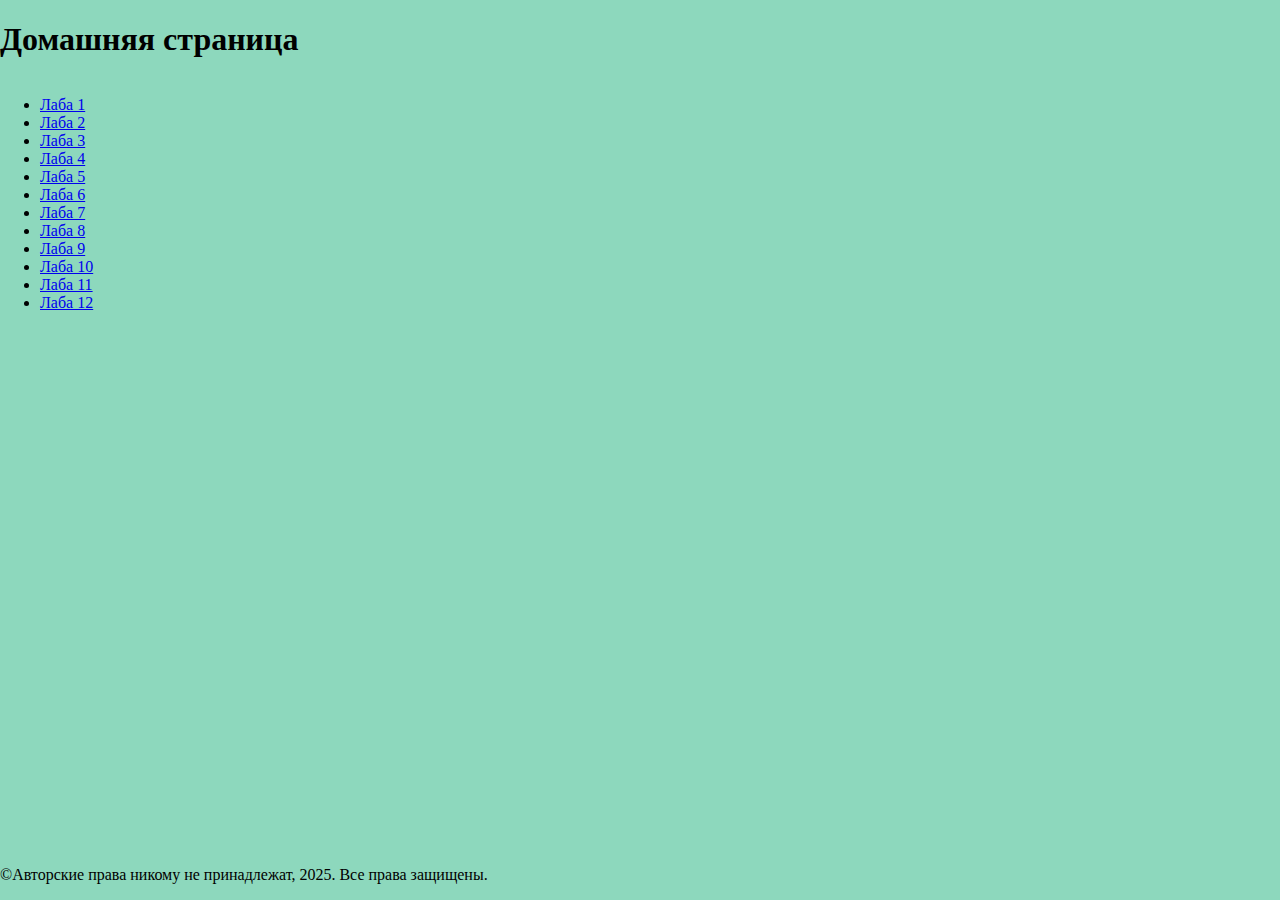
==== index.html @ 3560c49c "Add files via upload" ====
<!doctype html>
<html>

<head>
  <meta charset="utf-8" />

  <title>Разработка Web-приложений</title>
  <link rel="stylesheet" href="style.css" />

</head>

<body>

  <header>
    <h1>Домашняя страница</h1>
  </header>
  <main>
    <nav>
        <ul>
          <li><a href="./Lab1/index.html">Лаба 1</a></li>
          <li><a href="./Lab2/index.html">Лаба 2</a></li>
          <li><a href="./Lab3/index.html">Лаба 3</a></li>
          <li><a href="./Lab4/index.html">Лаба 4</a></li>
          <li><a href="./Lab5/index.html">Лаба 5</a></li>
          <li><a href="./Lab6/index.html">Лаба 6</a></li>
          <li><a href="./Lab7/index.html">Лаба 7</a></li>
          <li><a href="./Lab8/index.html">Лаба 8</a></li>
          <li><a href="./Lab9/index.html">Лаба 9</a></li>
          <li><a href="./Lab10/index.html">Лаба 10</a></li>
          <li><a href="./Lab11/index.html">Лаба 11</a></li>
          <li><a href="./Lab12/index.html">Лаба 12</a></li>
        </ul>
    
      </nav>
  </main>
  
  <footer>
    <p>©Авторские права никому не принадлежат, 2025. Все права защищены.</p>
  </footer>
</body>

</html>
---- style.css ----
body {
    margin: 0;
    background: #8dd8bd;
    display: table;
    min-height: 100vh;
    width: 100%;
}

main {
    display: table-row;
    height: 100%;
}

header
{
    margin: 0 auto;
}
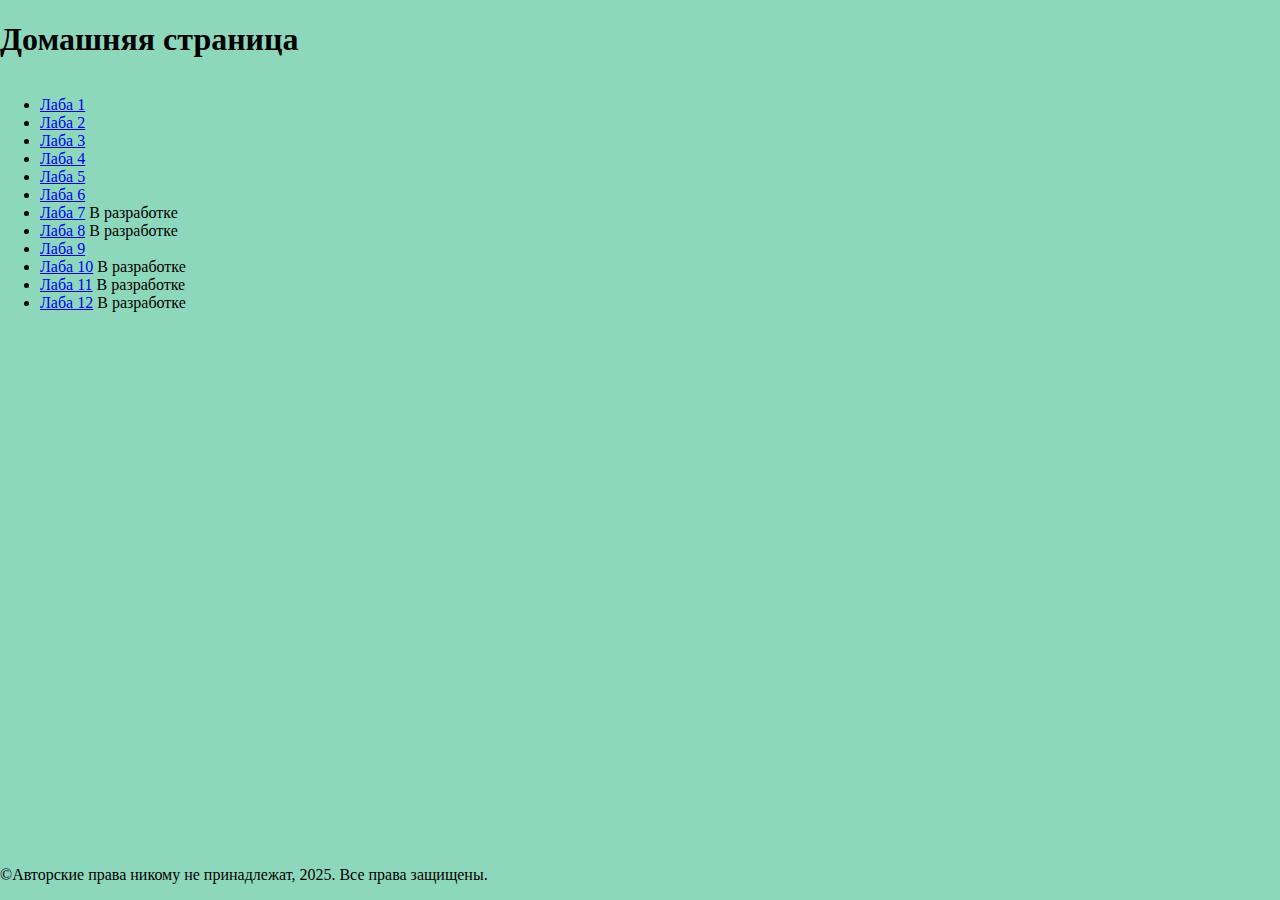
==== commit 0399d780: "Update index.html" ====
--- a/index.html
+++ b/index.html
@@ -17,18 +17,18 @@
   <main>
     <nav>
         <ul>
-          <li><a href="./Lab1/index.html">Лаба 1</a></li>
-          <li><a href="./Lab2/index.html">Лаба 2</a></li>
-          <li><a href="./Lab3/index.html">Лаба 3</a></li>
-          <li><a href="./Lab4/index.html">Лаба 4</a></li>
+          <li><a href="./Lab1/lab1.html">Лаба 1</a></li>
+          <li><a href="./Lab2/lab2.html">Лаба 2</a></li>
+          <li><a href="./Lab3/lab31.html">Лаба 3</a></li>
+          <li><a href="./Lab4/lab4.html">Лаба 4</a></li>
           <li><a href="./Lab5/index.html">Лаба 5</a></li>
           <li><a href="./Lab6/index.html">Лаба 6</a></li>
-          <li><a href="./Lab7/index.html">Лаба 7</a></li>
-          <li><a href="./Lab8/index.html">Лаба 8</a></li>
+          <li><a href="./Lab7/index.html">Лаба 7</a> <span>В разработке</span> </li>
+          <li><a href="./Lab8/index.html">Лаба 8</a> <span>В разработке</span> </li>
           <li><a href="./Lab9/index.html">Лаба 9</a></li>
-          <li><a href="./Lab10/index.html">Лаба 10</a></li>
-          <li><a href="./Lab11/index.html">Лаба 11</a></li>
-          <li><a href="./Lab12/index.html">Лаба 12</a></li>
+          <li><a href="./Lab10/index.html">Лаба 10</a> <span>В разработке</span> </li>
+          <li><a href="./Lab11/index.html">Лаба 11</a> <span>В разработке</span> </li>
+          <li><a href="./Lab12/index.html">Лаба 12</a> <span>В разработке</span> </li>
         </ul>
     
       </nav>
@@ -39,4 +39,4 @@
   </footer>
 </body>
 
-</html>+</html>
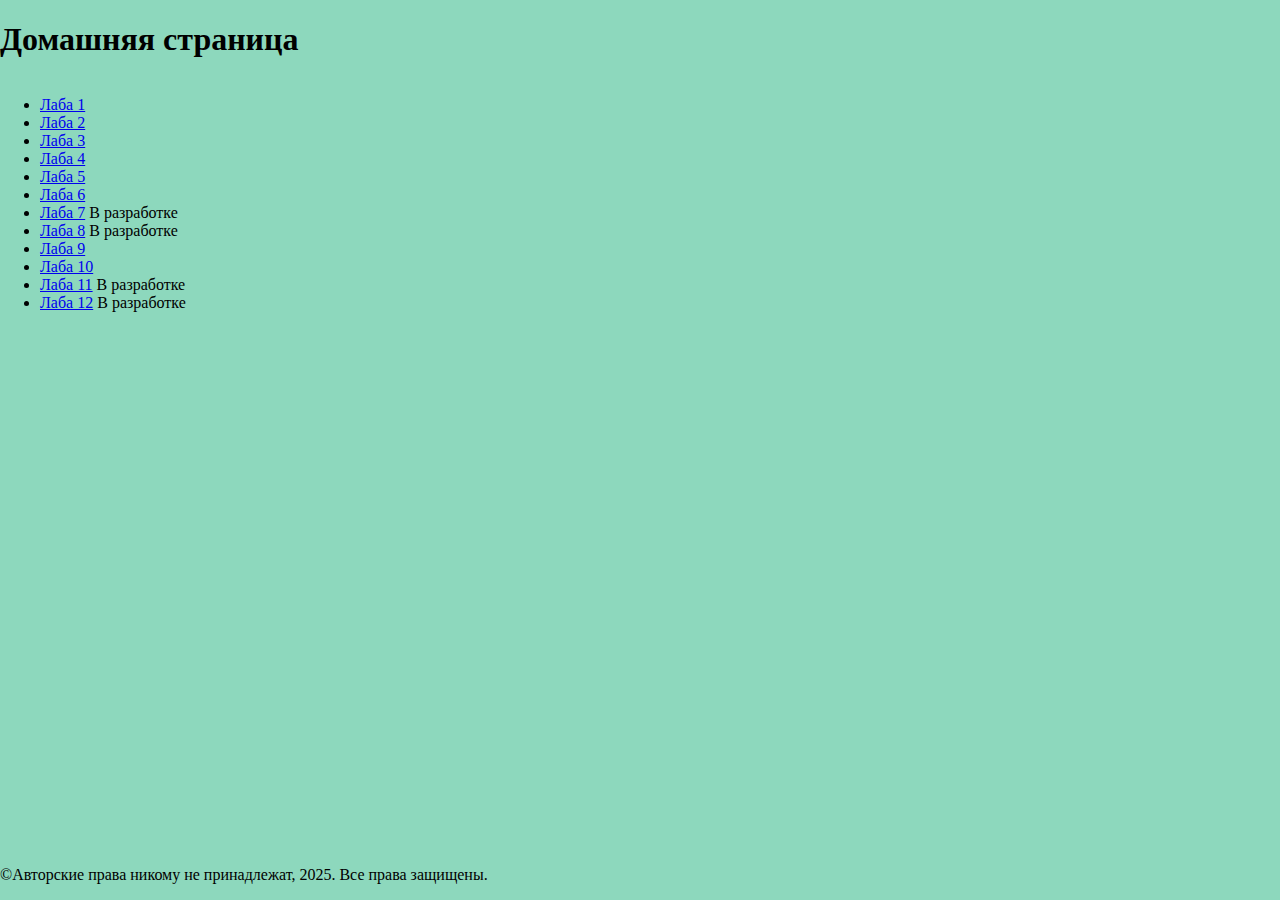
==== commit 0394f0a7: "Update index.html" ====
--- a/index.html
+++ b/index.html
@@ -17,18 +17,18 @@
   <main>
     <nav>
         <ul>
-          <li><a href="./Lab1/lab1.html">Лаба 1</a></li>
-          <li><a href="./Lab2/lab2.html">Лаба 2</a></li>
-          <li><a href="./Lab3/lab31.html">Лаба 3</a></li>
-          <li><a href="./Lab4/lab4.html">Лаба 4</a></li>
-          <li><a href="./Lab5/index.html">Лаба 5</a></li>
-          <li><a href="./Lab6/index.html">Лаба 6</a></li>
-          <li><a href="./Lab7/index.html">Лаба 7</a> <span>В разработке</span> </li>
-          <li><a href="./Lab8/index.html">Лаба 8</a> <span>В разработке</span> </li>
-          <li><a href="./Lab9/index.html">Лаба 9</a></li>
-          <li><a href="./Lab10/index.html">Лаба 10</a> <span>В разработке</span> </li>
-          <li><a href="./Lab11/index.html">Лаба 11</a> <span>В разработке</span> </li>
-          <li><a href="./Lab12/index.html">Лаба 12</a> <span>В разработке</span> </li>
+          <li><a href="./lab1/lab1.html">Лаба 1</a></li>
+          <li><a href="./lab2/lab2.html">Лаба 2</a></li>
+          <li><a href="./lab3/lab31.html">Лаба 3</a></li>
+          <li><a href="./lab4/lab4.html">Лаба 4</a></li>
+          <li><a href="./lab5/index.html">Лаба 5</a></li>
+          <li><a href="./lab6/index.html">Лаба 6</a></li>
+          <li><a href="./lab7/index.html">Лаба 7</a> <span>В разработке</span> </li>
+          <li><a href="./lab8/index.html">Лаба 8</a> <span>В разработке</span> </li>
+          <li><a href="./lab9/index.html">Лаба 9</a></li>
+          <li><a href="./lab10/lab10.zip">Лаба 10</a></li>
+          <li><a href="./lab11/index.html">Лаба 11</a> <span>В разработке</span> </li>
+          <li><a href="./lab12/index.html">Лаба 12</a> <span>В разработке</span> </li>
         </ul>
     
       </nav>
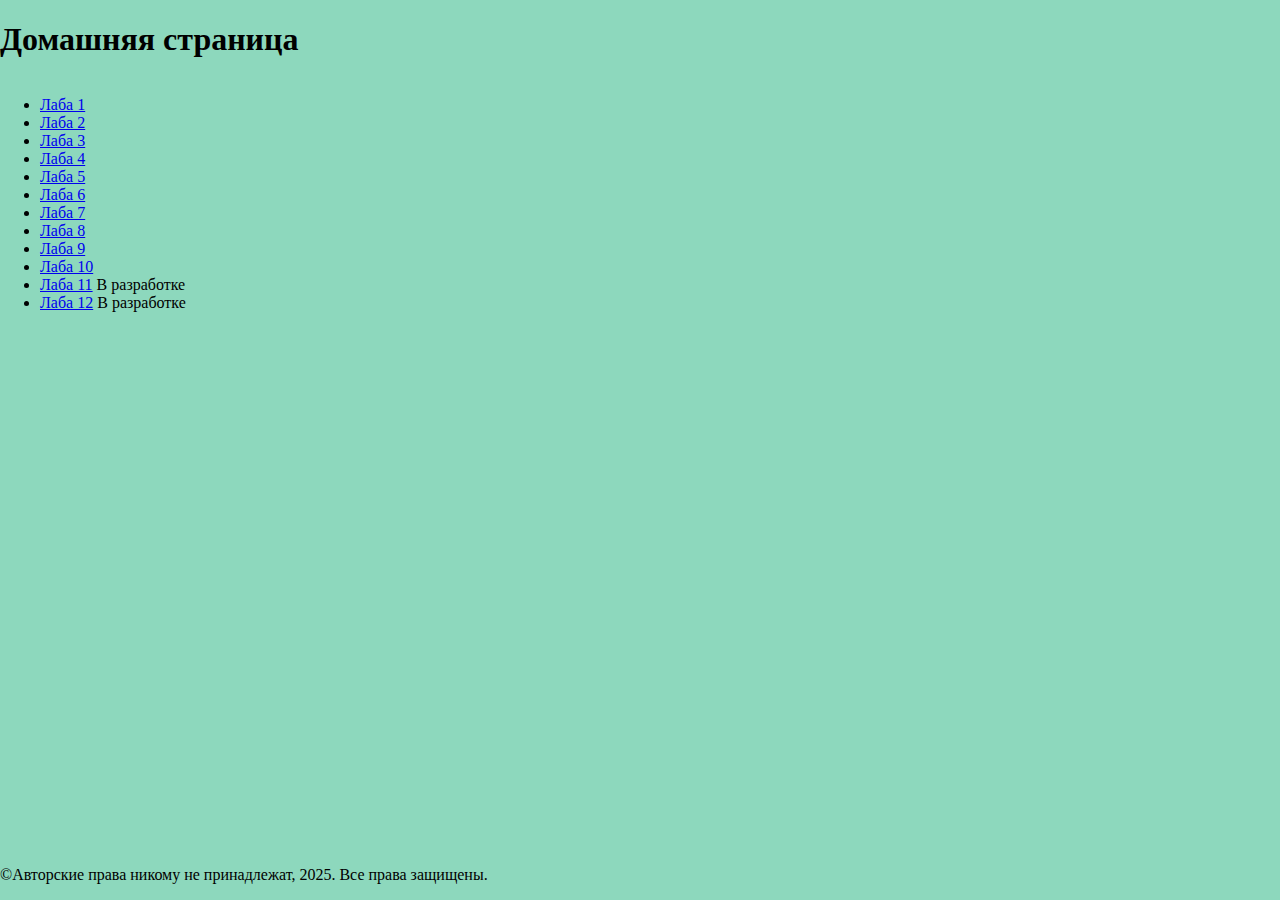
==== commit d343a220: "Update index.html" ====
--- a/index.html
+++ b/index.html
@@ -23,8 +23,8 @@
           <li><a href="./lab4/lab4.html">Лаба 4</a></li>
           <li><a href="./lab5/index.html">Лаба 5</a></li>
           <li><a href="./lab6/index.html">Лаба 6</a></li>
-          <li><a href="./lab7/index.html">Лаба 7</a> <span>В разработке</span> </li>
-          <li><a href="./lab8/index.html">Лаба 8</a> <span>В разработке</span> </li>
+          <li><a href="./lab7/index.html">Лаба 7</a></li>
+          <li><a href="./lab8/index.html">Лаба 8</a></li>
           <li><a href="./lab9/index.html">Лаба 9</a></li>
           <li><a href="./lab10/lab10.zip">Лаба 10</a></li>
           <li><a href="./lab11/index.html">Лаба 11</a> <span>В разработке</span> </li>
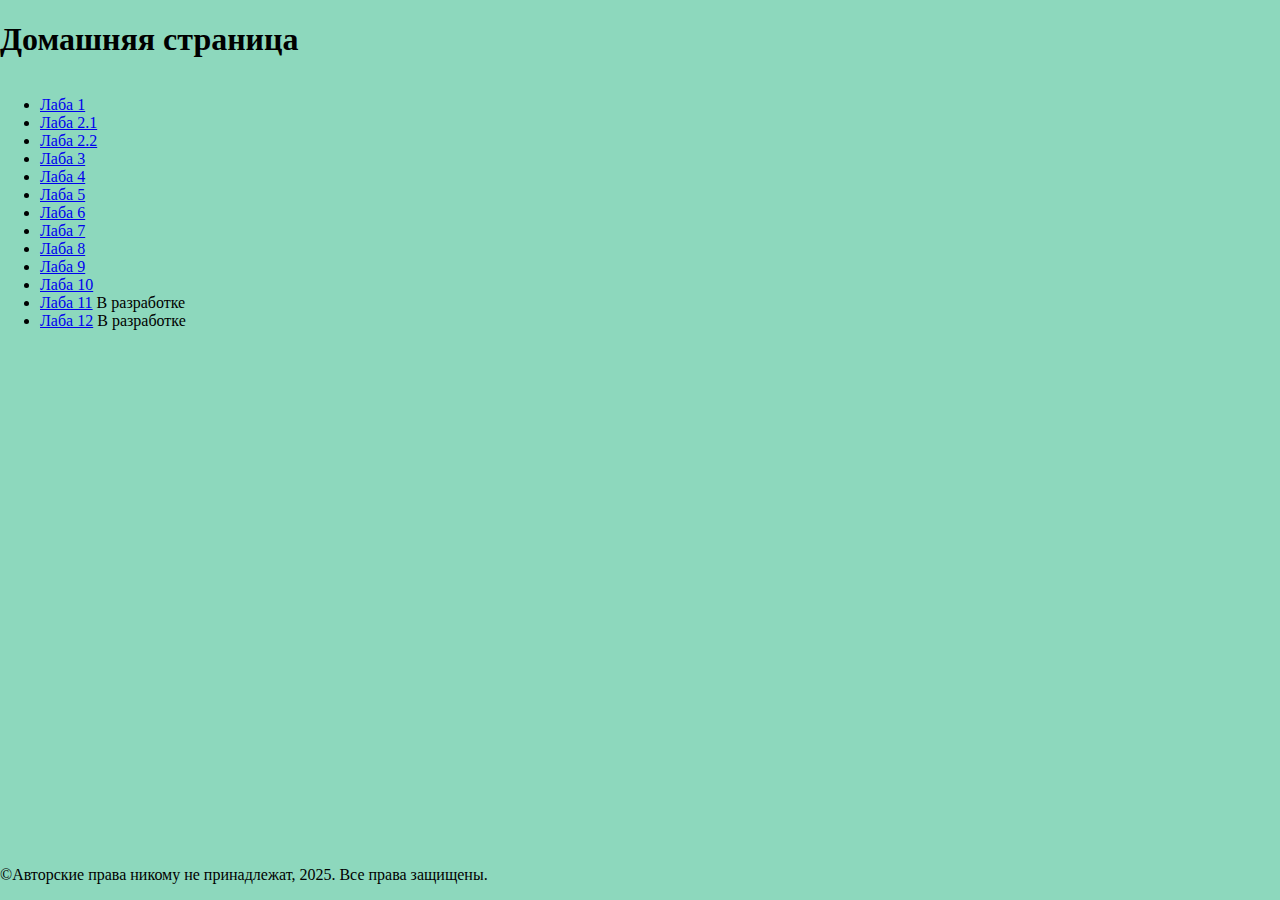
==== commit cd090a98: "Update index.html" ====
--- a/index.html
+++ b/index.html
@@ -18,7 +18,8 @@
     <nav>
         <ul>
           <li><a href="./lab1/lab1.html">Лаба 1</a></li>
-          <li><a href="./lab2/lab2.html">Лаба 2</a></li>
+          <li><a href="./lab2/lab2.html">Лаба 2.1</a></li>
+          <li><a href="./lab2/table.html">Лаба 2.2</a></li>
           <li><a href="./lab3/lab31.html">Лаба 3</a></li>
           <li><a href="./lab4/lab4.html">Лаба 4</a></li>
           <li><a href="./lab5/index.html">Лаба 5</a></li>
